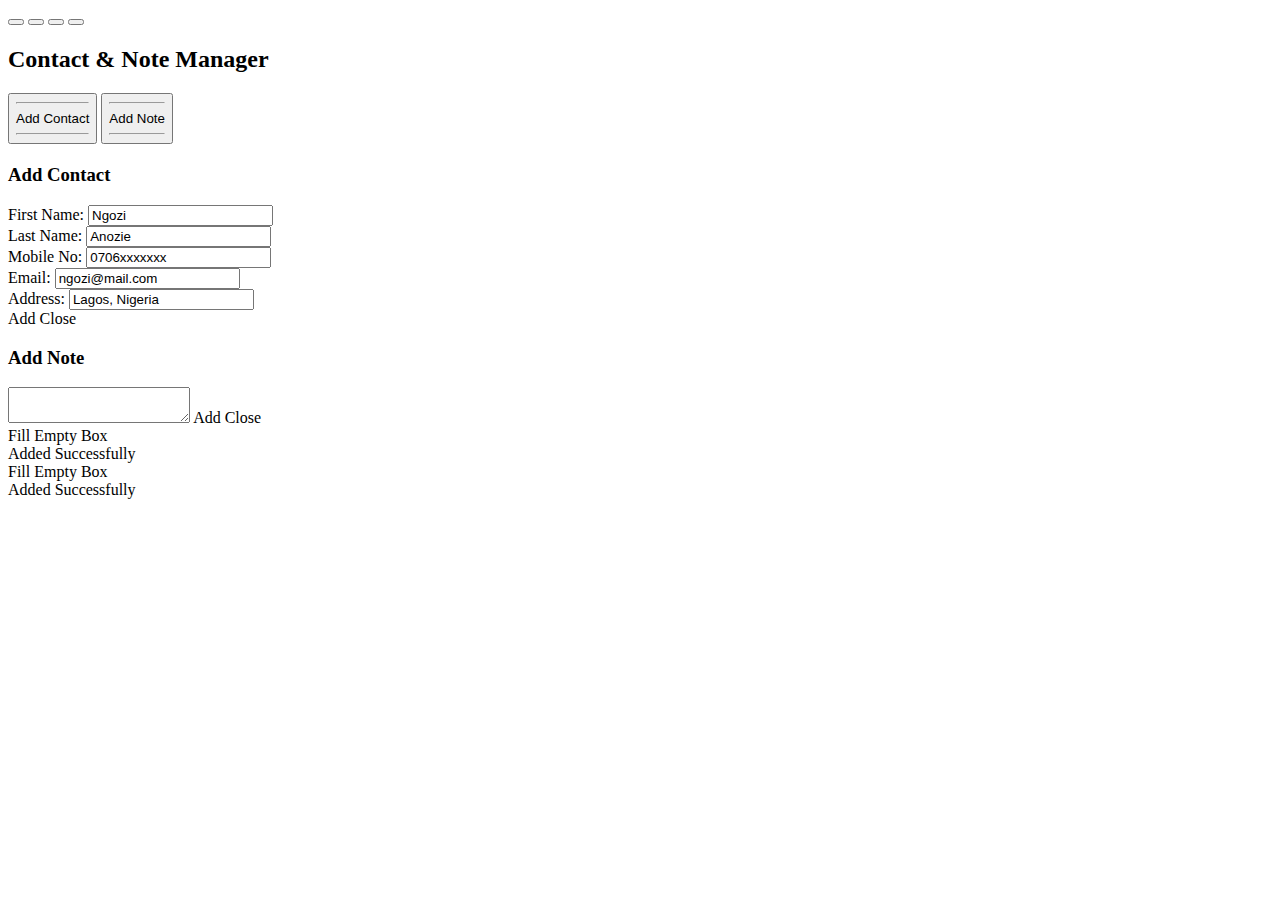
==== 777.html @ d2e3031c "initial commit" ====
<!DOCTYPE html>
<html>
 <head>
   <meta name="viewport" content="width=device-width, initial-scale=1">
   <title>Contact & Note Manager</title>
    <link rel="stylesheet" href="777.css">
 </head>
<body>
    <div class="bb">
<!-- Navigation bar -->
    <nav>
        <button id="defaultOpen" class="tab fa fa-user-plus" style="font-size: 30px;"  onclick="openTab(event, 'add')"></button>
        <button class="tab fa fa-address-book"  style="font-size: 30px;" onclick="openTab(event, 'view')"></button>
        <button class=" tab fa fa-edit" style="font-size: 30px;"onclick="openTab(event, 'manage')"></button>
        <button class=" tab fa fa-info-circle" style="font-size: 30px;" onclick="openTab(event, 'about')"></button>
    </nav>
<!-- Add User -->
<section id="add" class="content">
    <h2>Contact & Note Manager</h2>
    <button onclick="openaddcon()" class="fold"><hr>Add Contact<hr></button>
    <button onclick="openaddnot()" class="fold2"><hr>Add Note<hr></button>
    
 <div class = "popup" id = "popupform">
  <form id="my-form" class="popup-container">
    <h3>Add Contact</h3>
      <div class="formbox"></div>
      <div>
      <label for="name">First Name:</label> 
      <input type="text" onfocus="this.value=''" value="Ngozi" id="firstname" required>
      </div>
      <div>
      <label for="name"> Last Name:</label> 
      <input type="text" onfocus="this.value=''" value="Anozie" id="lastname" >
      </div>
      <div>
      <label for="name"> Mobile No:</label> 
      <input type="tel" onfocus="this.value=''" value="0706xxxxxxx" id="mobile" >
      </div>
      <div>
      <label for="name"> Email:</label> 
      <input type="email" onfocus="this.value=''" value="ngozi@mail.com" id="email" >
      </div>
      <div>
      <label for="name"> Address:</label> 
      <input type="text" onfocus="this.value=''" value="Lagos, Nigeria" id="address">
      </div>
      <span onclick="newContact()" class="btn">Add</span>
      <span onclick="closeaddcon()" class="btn">Close</span>
  </form>
</div>
<div class = "popup" id = "popupnote">
         <div class="t-container">
                 <h3>Add Note</h3>
             <textarea class="text" id="note"></textarea>
             <span onclick="newNote()" class="btn">Add</span>
             <span onclick="closenote()" class="btn">Close</span>
         </div>
    </div>
</section>
<!-- Contact Manager -->
<section id="view" class="content">
    <h2>Contact Manager</h2>
  <ul id="myUL">

  </ul>
</section>
<!-- Note Manager -->
<section id="manage" class="content">
    <h2>Note Manager</h2>
  <div id="addtext" class="etext">

  </div>
</section>
<!-- About App -->
<section id="about" class="content">
    <h2>About App</h2>
    <div class="about">
    <h5><hr>Contact & Note Manager</hr></h5>
        <b>Version: 1.0</b>
    </div>
</section>
    <div id="toast">Fill Empty Box</div>
    <div id="toast2">Added Successfully</div>
    <div id="toast3">Fill Empty Box</div>
    <div id="toast4">Added Successfully</div>
    </div>
<!-- JavaScript -->
    <script>
    
    // close button
var myNodelist = document.getElementsByTagName("LI");
var i;
for (i = 0; i < myNodelist.length; i++) {
  var span = document.createElement("SPAN");
  var txt = document.createTextNode("\u00D7");
  span.className = "close";
  span.appendChild(txt);
  myNodelist[i].appendChild(span);
}

// hide after click
var close = document.getElementsByClassName("close");
var i;
for (i = 0; i < close.length; i++) {
  close[i].onclick = function() {
    var div = this.parentElement;
    div.style.display = "none";
  }
}
// add button
function newContact() {
//View var
var li = document.createElement("li");
var br1 = document.createElement("BR");
var br2 = document.createElement("BR");
var br3 = document.createElement("BR");
var br4 = document.createElement("BR");
//getting values
var firstname = document.getElementById("firstname").value;
var lastname = document.getElementById("lastname").value;
var mobile = document.getElementById("mobile").value;
var email = document.getElementById("email").value;
var address = document.getElementById("address").value;
//view values
var t1 = document.createTextNode("First Name: "+firstname);
var t2 = document.createTextNode("Last Name: "+lastname);
var t3 = document.createTextNode("Mobile No: "+mobile);
var t4 = document.createTextNode("E-mail: "+email);
var t5 = document.createTextNode("Address: "+address);
//toast
var toast = document.getElementById("toast");
var toast2 = document.getElementById("toast2");
//append view values
  li.appendChild(t1);
  li.appendChild(br1);
  li.appendChild(t2);
  li.appendChild(br2);
  li.appendChild(t3);
  li.appendChild(br3);
  li.appendChild(t4);
  li.appendChild(br4);
  li.appendChild(t5);

//empty conditions
  if (firstname === '' || lastname === '' || mobile === '' || email === '') {
    //toast to invalid input
    toast.className = "show";
    setTimeout(function(){ toast.className = toast.className.replace("show", ""); }, 3000);
  } else {
    //add to view section
    document.getElementById("myUL").appendChild(li);
    //success toast
    toast2.className = "show";
    setTimeout(function(){ toast2.className = toast2.className.replace("show", ""); }, 3000);
  }
//set to null after adding
 document.getElementById("firstname").value = '';
 document.getElementById("lastname").value = '';
 document.getElementById("mobile").value = '';
 document.getElementById("email").value = '';
 document.getElementById("address").value = '';
    
  var span = document.createElement("SPAN");
  var txt = document.createTextNode("\u00D7");
  span.className = "close";
  span.appendChild(txt);
  li.appendChild(span);

  for (i = 0; i < close.length; i++) {
    close[i].onclick = function() {
      var div = this.parentElement;
      div.style.display = "none";
    }
  }

}

function newNote(){
    
    var note = document.getElementById("note").value;
    var p = document.createElement("P");
    var br = document.createElement("BR");
        var br2 = document.createElement("BR");
    
    var setNote = document.createTextNode("Your Note: "+note);
    var d = new Date();
    var monthName = [
        'January','February','March','April',
        'May','June','July','August','September',
        'October','November','December'
    ];
    var t = "Created Time: "+d.getHours() + ":" + d.getMinutes() + ":" + d.getSeconds();
    var dt = " Created Date: "+ d.getDate()+ " "+ monthName[d.getMonth()] + " "+ d.getFullYear();
    
    var toast3 = document.getElementById("toast3");
    var toast4 = document.getElementById("toast4");
    
    p.append(t);
    p.append(br2);
    p.append(dt);
    p.append(br);
    p.append(setNote);
    if(note === ''){
        toast3.className = "show";
        setTimeout(function(){ toast3.className = toast3.className.replace("show", ""); }, 3000);
    }else{
  
        document.getElementById("addtext").appendChild(p);
        toast4.className = "show";
        setTimeout(function(){ toast4.className = toast4.className.replace("show", ""); }, 3000);
    
   }
     document.getElementById("note").value = '';
      var span = document.createElement("SPAN");
      var txt = document.createTextNode("\u00D7");
       span.className = "close";
       span.appendChild(txt);
       p.appendChild(span);

     for (i = 0; i < close.length; i++) {
      close[i].onclick = function() {
      var div = this.parentElement;
      div.style.display = "none";
    }
  }
    
}

//Funtion for Read data of Tabs
function openTab(evt, tabName) {
  var data,
      content, 
      tab;
  content = document.getElementsByClassName("content");
  for (data = 0; data < content.length; data++) {
    content[data].style.display = "none";
  }
  tab = document.getElementsByClassName("tab");
  for (data = 0; data < tab.length; data++) {
    tab[data].className = tab[data].className.replace(" active", "");
  }
  document.getElementById(tabName).style.display = "block";
  evt.currentTarget.className += " active";
}
//default tab
document.getElementById("defaultOpen").click();

    
    //open popup add
   function openaddcon() {
  document.getElementById("popupform").style.display = "block";
  }
  //close popup add
    function closeaddcon() {
  document.getElementById("popupform").style.display = "none";
}
 //open popup note
  function openaddnot() {
  document.getElementById("popupnote").style.display = "block";
  }
  //close pop up note
 function closenote() {
  document.getElementById("popupnote").style.display = "none";
}
    </script>
    </body>
</html>
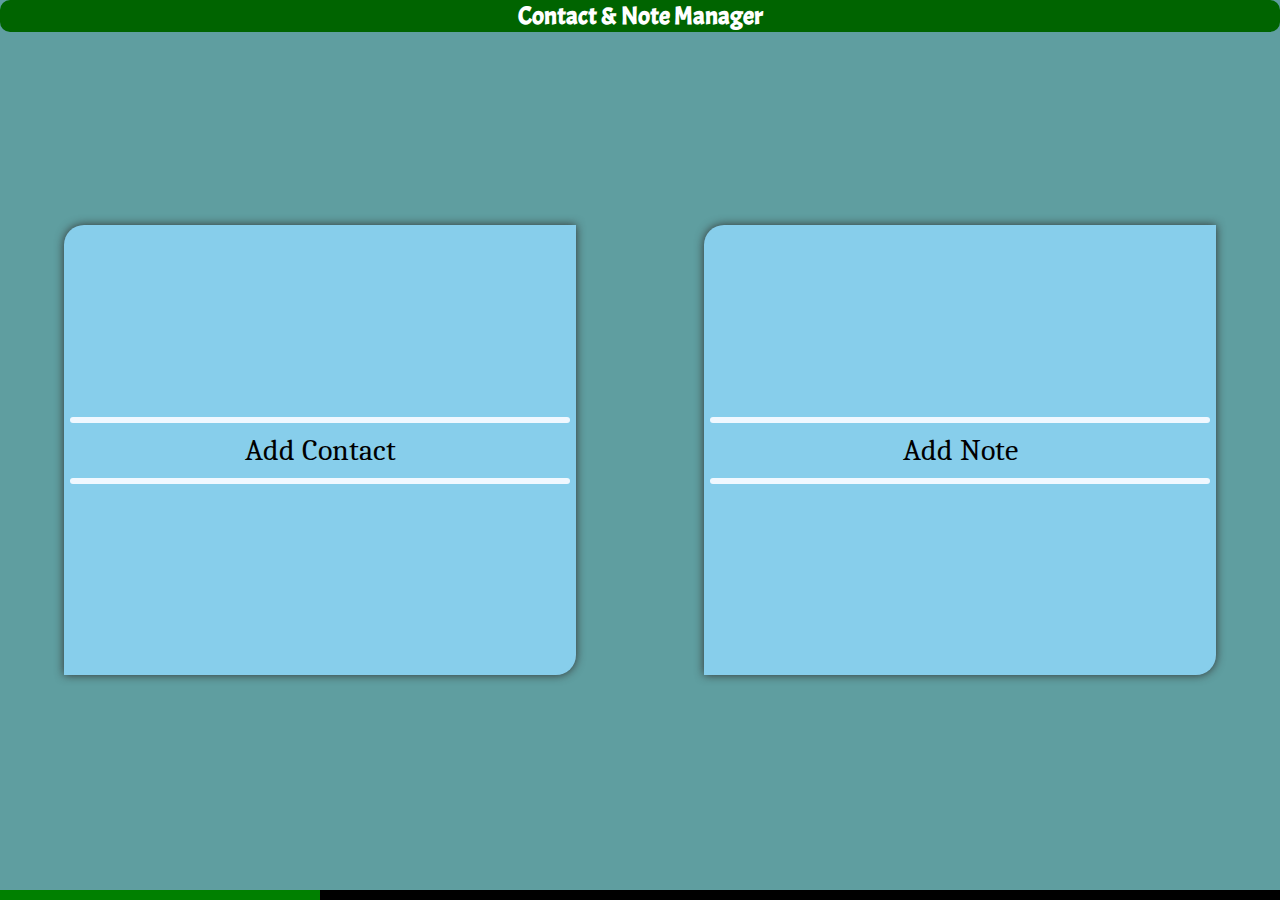
==== commit 95284a5f: "Changed directory structure Fixed contact manager to save offline" ====
--- a/777.html
+++ b/777.html
@@ -1,267 +1,141 @@
 <!DOCTYPE html>
 <html>
- <head>
-   <meta name="viewport" content="width=device-width, initial-scale=1">
-   <title>Contact & Note Manager</title>
-    <link rel="stylesheet" href="777.css">
- </head>
-<body>
+  <head>
+    <meta name="viewport" content="width=device-width, initial-scale=1" />
+    <title>Contact & Note Manager</title>
+    <link rel="stylesheet" href="css/777.css" />
+  </head>
+  <body>
     <div class="bb">
-<!-- Navigation bar -->
-    <nav>
-        <button id="defaultOpen" class="tab fa fa-user-plus" style="font-size: 30px;"  onclick="openTab(event, 'add')"></button>
-        <button class="tab fa fa-address-book"  style="font-size: 30px;" onclick="openTab(event, 'view')"></button>
-        <button class=" tab fa fa-edit" style="font-size: 30px;"onclick="openTab(event, 'manage')"></button>
-        <button class=" tab fa fa-info-circle" style="font-size: 30px;" onclick="openTab(event, 'about')"></button>
-    </nav>
-<!-- Add User -->
-<section id="add" class="content">
-    <h2>Contact & Note Manager</h2>
-    <button onclick="openaddcon()" class="fold"><hr>Add Contact<hr></button>
-    <button onclick="openaddnot()" class="fold2"><hr>Add Note<hr></button>
-    
- <div class = "popup" id = "popupform">
-  <form id="my-form" class="popup-container">
-    <h3>Add Contact</h3>
-      <div class="formbox"></div>
-      <div>
-      <label for="name">First Name:</label> 
-      <input type="text" onfocus="this.value=''" value="Ngozi" id="firstname" required>
-      </div>
-      <div>
-      <label for="name"> Last Name:</label> 
-      <input type="text" onfocus="this.value=''" value="Anozie" id="lastname" >
-      </div>
-      <div>
-      <label for="name"> Mobile No:</label> 
-      <input type="tel" onfocus="this.value=''" value="0706xxxxxxx" id="mobile" >
-      </div>
-      <div>
-      <label for="name"> Email:</label> 
-      <input type="email" onfocus="this.value=''" value="ngozi@mail.com" id="email" >
-      </div>
-      <div>
-      <label for="name"> Address:</label> 
-      <input type="text" onfocus="this.value=''" value="Lagos, Nigeria" id="address">
-      </div>
-      <span onclick="newContact()" class="btn">Add</span>
-      <span onclick="closeaddcon()" class="btn">Close</span>
-  </form>
-</div>
-<div class = "popup" id = "popupnote">
-         <div class="t-container">
-                 <h3>Add Note</h3>
-             <textarea class="text" id="note"></textarea>
-             <span onclick="newNote()" class="btn">Add</span>
-             <span onclick="closenote()" class="btn">Close</span>
-         </div>
+      <!-- Navigation bar -->
+      <nav>
+        <button
+          id="defaultOpen"
+          class="tab fa fa-user-plus"
+          style="font-size: 30px;"
+          onclick="openTab(event, 'add')"
+        ></button>
+        <button
+          class="tab fa fa-address-book"
+          style="font-size: 30px;"
+          onclick="openTab(event, 'view')"
+        ></button>
+        <button
+          class="tab fa fa-edit"
+          style="font-size: 30px;"
+          onclick="openTab(event, 'manage')"
+        ></button>
+        <button
+          class="tab fa fa-info-circle"
+          style="font-size: 30px;"
+          onclick="openTab(event, 'about')"
+        ></button>
+      </nav>
+      <!-- Add User -->
+      <section id="add" class="content">
+        <h2>Contact & Note Manager</h2>
+        <button onclick="openaddcon()" class="fold">
+          <hr />
+          Add Contact
+          <hr />
+        </button>
+        <button onclick="openaddnot()" class="fold2">
+          <hr />
+          Add Note
+          <hr />
+        </button>
+
+        <div class="popup" id="popupform">
+          <form id="my-form" class="popup-container">
+            <h3>Add Contact</h3>
+            <div class="formbox"></div>
+            <div>
+              <label for="name">First Name:</label>
+              <input
+                type="text"
+                onfocus="this.value=''"
+                value="Ngozi"
+                id="firstname"
+                required
+              />
+            </div>
+            <div>
+              <label for="name"> Last Name:</label>
+              <input
+                type="text"
+                onfocus="this.value=''"
+                value="Anozie"
+                id="lastname"
+              />
+            </div>
+            <div>
+              <label for="name"> Mobile No:</label>
+              <input
+                type="tel"
+                onfocus="this.value=''"
+                value="0706xxxxxxx"
+                id="mobile"
+              />
+            </div>
+            <div>
+              <label for="name"> Email:</label>
+              <input
+                type="email"
+                onfocus="this.value=''"
+                value="ngozi@mail.com"
+                id="email"
+              />
+            </div>
+            <div>
+              <label for="name"> Address:</label>
+              <input
+                type="text"
+                onfocus="this.value=''"
+                value="Lagos, Nigeria"
+                id="address"
+              />
+            </div>
+            <span onclick="newContact()" class="btn">Add</span>
+            <span onclick="closeaddcon()" class="btn">Close</span>
+          </form>
+        </div>
+        <div class="popup" id="popupnote">
+          <div class="t-container">
+            <h3>Add Note</h3>
+            <textarea class="text" id="note"></textarea>
+            <span onclick="newNote()" class="btn">Add</span>
+            <span onclick="closenote()" class="btn">Close</span>
+          </div>
+        </div>
+      </section>
+      <!-- Contact Manager -->
+      <section id="view" class="content">
+        <h2>Contact Manager</h2>
+        <ul id="myUL"></ul>
+      </section>
+      <!-- Note Manager -->
+      <section id="manage" class="content">
+        <h2>Note Manager</h2>
+        <div id="addtext" class="etext"></div>
+      </section>
+      <!-- About App -->
+      <section id="about" class="content">
+        <h2>About App</h2>
+        <div class="about">
+          <h5>
+            <hr />
+            Contact & Note Manager
+            <hr />
+          </h5>
+          <b>Version: 1.0</b>
+        </div>
+      </section>
+      <div id="toast">Fill Empty Box</div>
+      <div id="toast2">Added Successfully</div>
+      <div id="toast3">Fill Empty Box</div>
+      <div id="toast4">Added Successfully</div>
     </div>
-</section>
-<!-- Contact Manager -->
-<section id="view" class="content">
-    <h2>Contact Manager</h2>
-  <ul id="myUL">
-
-  </ul>
-</section>
-<!-- Note Manager -->
-<section id="manage" class="content">
-    <h2>Note Manager</h2>
-  <div id="addtext" class="etext">
-
-  </div>
-</section>
-<!-- About App -->
-<section id="about" class="content">
-    <h2>About App</h2>
-    <div class="about">
-    <h5><hr>Contact & Note Manager</hr></h5>
-        <b>Version: 1.0</b>
-    </div>
-</section>
-    <div id="toast">Fill Empty Box</div>
-    <div id="toast2">Added Successfully</div>
-    <div id="toast3">Fill Empty Box</div>
-    <div id="toast4">Added Successfully</div>
-    </div>
-<!-- JavaScript -->
-    <script>
-    
-    // close button
-var myNodelist = document.getElementsByTagName("LI");
-var i;
-for (i = 0; i < myNodelist.length; i++) {
-  var span = document.createElement("SPAN");
-  var txt = document.createTextNode("\u00D7");
-  span.className = "close";
-  span.appendChild(txt);
-  myNodelist[i].appendChild(span);
-}
-
-// hide after click
-var close = document.getElementsByClassName("close");
-var i;
-for (i = 0; i < close.length; i++) {
-  close[i].onclick = function() {
-    var div = this.parentElement;
-    div.style.display = "none";
-  }
-}
-// add button
-function newContact() {
-//View var
-var li = document.createElement("li");
-var br1 = document.createElement("BR");
-var br2 = document.createElement("BR");
-var br3 = document.createElement("BR");
-var br4 = document.createElement("BR");
-//getting values
-var firstname = document.getElementById("firstname").value;
-var lastname = document.getElementById("lastname").value;
-var mobile = document.getElementById("mobile").value;
-var email = document.getElementById("email").value;
-var address = document.getElementById("address").value;
-//view values
-var t1 = document.createTextNode("First Name: "+firstname);
-var t2 = document.createTextNode("Last Name: "+lastname);
-var t3 = document.createTextNode("Mobile No: "+mobile);
-var t4 = document.createTextNode("E-mail: "+email);
-var t5 = document.createTextNode("Address: "+address);
-//toast
-var toast = document.getElementById("toast");
-var toast2 = document.getElementById("toast2");
-//append view values
-  li.appendChild(t1);
-  li.appendChild(br1);
-  li.appendChild(t2);
-  li.appendChild(br2);
-  li.appendChild(t3);
-  li.appendChild(br3);
-  li.appendChild(t4);
-  li.appendChild(br4);
-  li.appendChild(t5);
-
-//empty conditions
-  if (firstname === '' || lastname === '' || mobile === '' || email === '') {
-    //toast to invalid input
-    toast.className = "show";
-    setTimeout(function(){ toast.className = toast.className.replace("show", ""); }, 3000);
-  } else {
-    //add to view section
-    document.getElementById("myUL").appendChild(li);
-    //success toast
-    toast2.className = "show";
-    setTimeout(function(){ toast2.className = toast2.className.replace("show", ""); }, 3000);
-  }
-//set to null after adding
- document.getElementById("firstname").value = '';
- document.getElementById("lastname").value = '';
- document.getElementById("mobile").value = '';
- document.getElementById("email").value = '';
- document.getElementById("address").value = '';
-    
-  var span = document.createElement("SPAN");
-  var txt = document.createTextNode("\u00D7");
-  span.className = "close";
-  span.appendChild(txt);
-  li.appendChild(span);
-
-  for (i = 0; i < close.length; i++) {
-    close[i].onclick = function() {
-      var div = this.parentElement;
-      div.style.display = "none";
-    }
-  }
-
-}
-
-function newNote(){
-    
-    var note = document.getElementById("note").value;
-    var p = document.createElement("P");
-    var br = document.createElement("BR");
-        var br2 = document.createElement("BR");
-    
-    var setNote = document.createTextNode("Your Note: "+note);
-    var d = new Date();
-    var monthName = [
-        'January','February','March','April',
-        'May','June','July','August','September',
-        'October','November','December'
-    ];
-    var t = "Created Time: "+d.getHours() + ":" + d.getMinutes() + ":" + d.getSeconds();
-    var dt = " Created Date: "+ d.getDate()+ " "+ monthName[d.getMonth()] + " "+ d.getFullYear();
-    
-    var toast3 = document.getElementById("toast3");
-    var toast4 = document.getElementById("toast4");
-    
-    p.append(t);
-    p.append(br2);
-    p.append(dt);
-    p.append(br);
-    p.append(setNote);
-    if(note === ''){
-        toast3.className = "show";
-        setTimeout(function(){ toast3.className = toast3.className.replace("show", ""); }, 3000);
-    }else{
-  
-        document.getElementById("addtext").appendChild(p);
-        toast4.className = "show";
-        setTimeout(function(){ toast4.className = toast4.className.replace("show", ""); }, 3000);
-    
-   }
-     document.getElementById("note").value = '';
-      var span = document.createElement("SPAN");
-      var txt = document.createTextNode("\u00D7");
-       span.className = "close";
-       span.appendChild(txt);
-       p.appendChild(span);
-
-     for (i = 0; i < close.length; i++) {
-      close[i].onclick = function() {
-      var div = this.parentElement;
-      div.style.display = "none";
-    }
-  }
-    
-}
-
-//Funtion for Read data of Tabs
-function openTab(evt, tabName) {
-  var data,
-      content, 
-      tab;
-  content = document.getElementsByClassName("content");
-  for (data = 0; data < content.length; data++) {
-    content[data].style.display = "none";
-  }
-  tab = document.getElementsByClassName("tab");
-  for (data = 0; data < tab.length; data++) {
-    tab[data].className = tab[data].className.replace(" active", "");
-  }
-  document.getElementById(tabName).style.display = "block";
-  evt.currentTarget.className += " active";
-}
-//default tab
-document.getElementById("defaultOpen").click();
-
-    
-    //open popup add
-   function openaddcon() {
-  document.getElementById("popupform").style.display = "block";
-  }
-  //close popup add
-    function closeaddcon() {
-  document.getElementById("popupform").style.display = "none";
-}
- //open popup note
-  function openaddnot() {
-  document.getElementById("popupnote").style.display = "block";
-  }
-  //close pop up note
- function closenote() {
-  document.getElementById("popupnote").style.display = "none";
-}
-    </script>
-    </body>
-</html>+    <!-- JavaScript -->
+    <script src="js/777.js" type="text/javascript"></script>
+  </body>
+</html>
--- a/css/777.css
+++ b/css/777.css
@@ -0,0 +1,457 @@
+
+@import url('https://fonts.googleapis.com/css2?family=Acme&display=swap');
+@import url('https://fonts.googleapis.com/css2?family=Rokkitt&display=swap');
+@import url('https://fonts.googleapis.com/css2?family=Caladea:ital,wght@1,700&display=swap');
+@import url('https://fonts.googleapis.com/css2?family=Black+Ops+One&display=swap');
+*{
+  box-sizing: border-box;
+}
+body{
+    margin: auto;
+    background-color: cadetblue;
+}
+h2{
+    background-color:darkgreen;
+    font-size: 25px;
+    text-align: center;
+    border-radius: 10px;
+    font-family: Acme;
+    color: white;
+    margin: auto;
+}
+P{
+    font-size: 15px;
+    font-family: monospace;
+    background-color: ghostwhite;
+    color: black;
+    margin: 10px;
+    padding-top: 10px;
+    padding-bottom: 10px;
+    padding-left: 10px;
+    box-shadow: 0 4px 8px 0 rgba(0,0,0,0.2);
+    transition: 0.3s;
+    border-radius: 5px;
+    word-wrap: break-word;
+    margin-bottom: 40px;
+}
+
+hr{
+    margin: 10px auto;
+    border: 3px solid aliceblue;
+     border-radius: 5px;
+}
+ul{
+    list-style: decimal;
+    background-color: aliceblue;
+    margin: 0px;
+}
+ul li{
+    font-size: 20px;
+    font-family: Rokkitt;
+    background-color: ghostwhite;
+    color: black;
+    margin: 10px;
+    padding-left: 10px;
+    padding-bottom: 10px;
+    padding-top: 10px;
+    box-shadow: 0 4px 8px 0 rgba(0,0,0,0.2);
+    transition: 0.3s;
+    border-radius: 5px;
+    margin-bottom: 30px;
+}
+textarea{
+    border: none;
+    background-color: white;
+    
+}
+
+nav{
+  overflow: hidden;
+  background-color: black;
+  position: fixed;
+  bottom: 0;
+  width: 100%;
+  z-index: 9;
+}
+nav button{
+  float: left;
+  display: block;
+  color: whitesmoke;
+  text-align: center;
+  padding: 5px;
+  width: 25%;
+  background: black;
+  border: 0px;
+  cursor: pointer;
+  outline: none;
+
+}
+nav button:hover{
+    background-color: antiquewhite;
+    color: black;
+    transition: 0.5s linear;
+}
+nav button.active{
+    background: green;
+}
+section{
+  background: none;
+  margin: 0px;
+  height: 100%;
+}
+.popup {
+  display: none;
+  position: absolute;
+  right: 0;
+  left: 0;
+  width: 400px;
+  z-index: 1;
+  margin-bottom: 20px;
+}
+#my-form{
+    padding: 1rem;
+    background-color: burlywood;
+    height: auto;
+    max-width: 400px;
+    margin-bottom: 20px;
+    box-shadow: 0px 0px 10px 1px #888888;
+}
+#my-form label{
+    display: block;
+    font-family: Rokkitt;
+    font-size: 20px;
+}
+#my-form input[type='text'],[type='tel'], [type='email']{
+    width: 100%;
+    padding: 5px;
+    margin-bottom: 10px;
+    font-family: Rokkitt;
+    background-color: ghostwhite;
+    font-size: 20px;
+    border: none;
+}
+#my-form input[type='text']:focus,[type='tel']:focus, [type='email']:focus{
+    background-color: antiquewhite;
+    outline: none;
+    
+}
+#my-form h3{
+    text-align: center;
+    padding: 2px;
+    margin: 0px;
+    font-size: 30px;
+    font-family: Acme;
+}
+.popup-container {
+  padding: 10px;
+  background-color: white;
+  width: 400px;
+  float: left;
+  margin-bottom:20px;
+}
+.t-container{
+    padding: 1rem;
+    background-color: burlywood;
+    margin-bottom: 20px;
+    box-shadow: 0px 0px 10px 1px #888888;
+    width: 400px;
+    float: right;
+}
+.text{
+    min-height: 300px;
+    min-width: 100%;
+    word-wrap: break-word;
+    font-family: serif;
+    font-size: 20px;
+    resize: none;
+}
+.btn{
+    width: 50%;
+    border: 0px;
+    border-radius: 10px;
+    float: left;
+    padding: 5px;
+    background-color: dodgerblue;
+    font-size: 25px;
+    font-family:Caladea;
+    text-align: center;
+    cursor: pointer;
+    
+}
+.btn:hover{
+    background-color: blue;
+}
+.box{
+    
+}
+h3{
+    text-align: center;
+    padding: 2px;
+    margin: 0px;
+    font-size: 30px;
+    font-family: Acme;
+}
+.fold{
+    width: 40%;
+    float: left;
+    margin-left: 5%;
+    background-color: skyblue;
+    position: absolute;
+    top: 50%;
+    font-family: Caladea;
+       box-shadow: 0px 0px 10px #333;
+    border-radius: 20px 0px 20px 0px;
+    border: none;
+    font-size: 30px;
+    color: black;
+    -ms-transform: translateY(-50%);
+    transform: translateY(-50%);
+    height: 50%;
+}
+.fold:hover{
+    background-color: red;
+    color: aliceblue;
+    transition: 1s;
+}
+.fold2{
+    width: 40%;
+    height: 50%;
+    float: left;
+    margin-left: 5%;
+    position: absolute;
+    top: 50%;
+    color: black;
+    font-family: Caladea;
+    font-size: 30px;
+    background-color: skyblue;
+    left: 50%;
+    box-shadow: 0px 0px 10px #333;
+    border-radius: 20px 0px 20px 0px;
+    border: none;
+    -ms-transform: translateY(-50%);
+    transform: translateY(-50%);
+}
+.fold2:hover{
+    background-color: red;
+    color: aliceblue;
+    transition: 1s;
+}
+
+
+.etext{
+    background-color: aliceblue;
+    padding: auto;
+}
+
+.close {
+  width: 10%;
+  float: right;
+  padding: 5px;
+  display: block;
+  text-align: center;
+  background-color: lightcoral;
+  border-bottom-left-radius: 10px;
+  border-top-left-radius: 10px;
+}
+.close:hover {
+  background-color: #f44336;
+  color: white;
+}
+.about{
+    width: 100%;
+    position: absolute;
+    top: 50%;
+    color: aliceblue;
+    font-family: Caladea;
+    background-color: sandybrown;
+    box-shadow: 0px 0px 10px #333;
+    border: none;
+    padding: 20px;
+    text-align: center;
+    -ms-transform: translateY(-50%);
+    transform: translateY(-50%);
+}
+.about h5{
+    margin: 0px;
+    font-size: 30px;
+}
+.about b{
+        font-size: 20px;
+}
+.about h5 hr{
+    border: 1px solid black;
+    border-bottom: 1px solid white;
+    margin: auto;
+}
+.content {
+  display: block;
+  height: 100%;
+}
+
+#toast {
+  visibility: hidden;
+  min-width: 200px;
+  margin-left: -125px;
+  background-color: #333;
+  color: #fff;
+  text-align: center;
+  border-radius: 2px;
+  padding: 10px;
+  position: fixed;
+  z-index: 9;
+  left: 50%;
+  bottom: 50px;
+  font-size: 17px;
+}
+
+#toast.show {
+  visibility: visible;
+  -webkit-animation: fadein 0.5s, fadeout 0.5s 2.5s;
+  animation: fadein 0.5s, fadeout 0.5s 2.5s;
+}
+
+@-webkit-keyframes fadein {
+  from {bottom: 0; opacity: 0;} 
+  to {bottom: 50px; opacity: 1;}
+}
+
+@keyframes fadein {
+  from {bottom: 0; opacity: 0;}
+  to {bottom: 50px; opacity: 1;}
+}
+
+@-webkit-keyframes fadeout {
+  from {bottom: 50px; opacity: 1;} 
+  to {bottom: 0; opacity: 0;}
+}
+
+@keyframes fadeout {
+  from {bottom: 50px; opacity: 1;}
+  to {bottom: 0; opacity: 0;}
+}
+#toast2 {
+  visibility: hidden;
+  min-width: 200px;
+  margin-left: -125px;
+  background-color: #333;
+  color: #fff;
+  text-align: center;
+  border-radius: 2px;
+  padding: 10px;
+  position: fixed;
+  z-index: 9;
+  left: 50%;
+  bottom: 50px;
+  font-size: 17px;
+}
+
+#toast2.show {
+  visibility: visible;
+  -webkit-animation: fadein 0.5s, fadeout 0.5s 2.5s;
+  animation: fadein 0.5s, fadeout 0.5s 2.5s;
+}
+
+@-webkit-keyframes fadein {
+  from {bottom: 0; opacity: 0;} 
+  to {bottom: 50px; opacity: 1;}
+}
+
+@keyframes fadein {
+  from {bottom: 0; opacity: 0;}
+  to {bottom: 50px; opacity: 1;}
+}
+
+@-webkit-keyframes fadeout {
+  from {bottom: 50px; opacity: 1;} 
+  to {bottom: 0; opacity: 0;}
+}
+
+@keyframes fadeout {
+  from {bottom: 50px; opacity: 1;}
+  to {bottom: 0; opacity: 0;}
+}
+
+
+
+#toast3 {
+  visibility: hidden;
+  min-width: 200px;
+  margin-left: -125px;
+  background-color: #333;
+  color: #fff;
+  text-align: center;
+  border-radius: 2px;
+  padding: 10px;
+  position: fixed;
+  z-index: 9;
+  left: 50%;
+  bottom: 50px;
+  font-size: 17px;
+}
+
+#toast3.show {
+  visibility: visible;
+  -webkit-animation: fadein 0.5s, fadeout 0.5s 2.5s;
+  animation: fadein 0.5s, fadeout 0.5s 2.5s;
+}
+
+@-webkit-keyframes fadein {
+  from {bottom: 0; opacity: 0;} 
+  to {bottom: 50px; opacity: 1;}
+}
+
+@keyframes fadein {
+  from {bottom: 0; opacity: 0;}
+  to {bottom: 50px; opacity: 1;}
+}
+
+@-webkit-keyframes fadeout {
+  from {bottom: 50px; opacity: 1;} 
+  to {bottom: 0; opacity: 0;}
+}
+
+@keyframes fadeout {
+  from {bottom: 50px; opacity: 1;}
+  to {bottom: 0; opacity: 0;}
+}
+#toast4 {
+  visibility: hidden;
+  min-width: 200px;
+  margin-left: -125px;
+  background-color: #333;
+  color: #fff;
+  text-align: center;
+  border-radius: 2px;
+  padding: 10px;
+  position: fixed;
+  z-index: 9;
+  left: 50%;
+  bottom: 50px;
+  font-size: 17px;
+}
+
+#toast4.show {
+  visibility: visible;
+  -webkit-animation: fadein 0.5s, fadeout 0.5s 2.5s;
+  animation: fadein 0.5s, fadeout 0.5s 2.5s;
+}
+
+@-webkit-keyframes fadein {
+  from {bottom: 0; opacity: 0;} 
+  to {bottom: 50px; opacity: 1;}
+}
+
+@keyframes fadein {
+  from {bottom: 0; opacity: 0;}
+  to {bottom: 50px; opacity: 1;}
+}
+
+@-webkit-keyframes fadeout {
+  from {bottom: 50px; opacity: 1;} 
+  to {bottom: 0; opacity: 0;}
+}
+
+@keyframes fadeout {
+  from {bottom: 50px; opacity: 1;}
+  to {bottom: 0; opacity: 0;}
+}